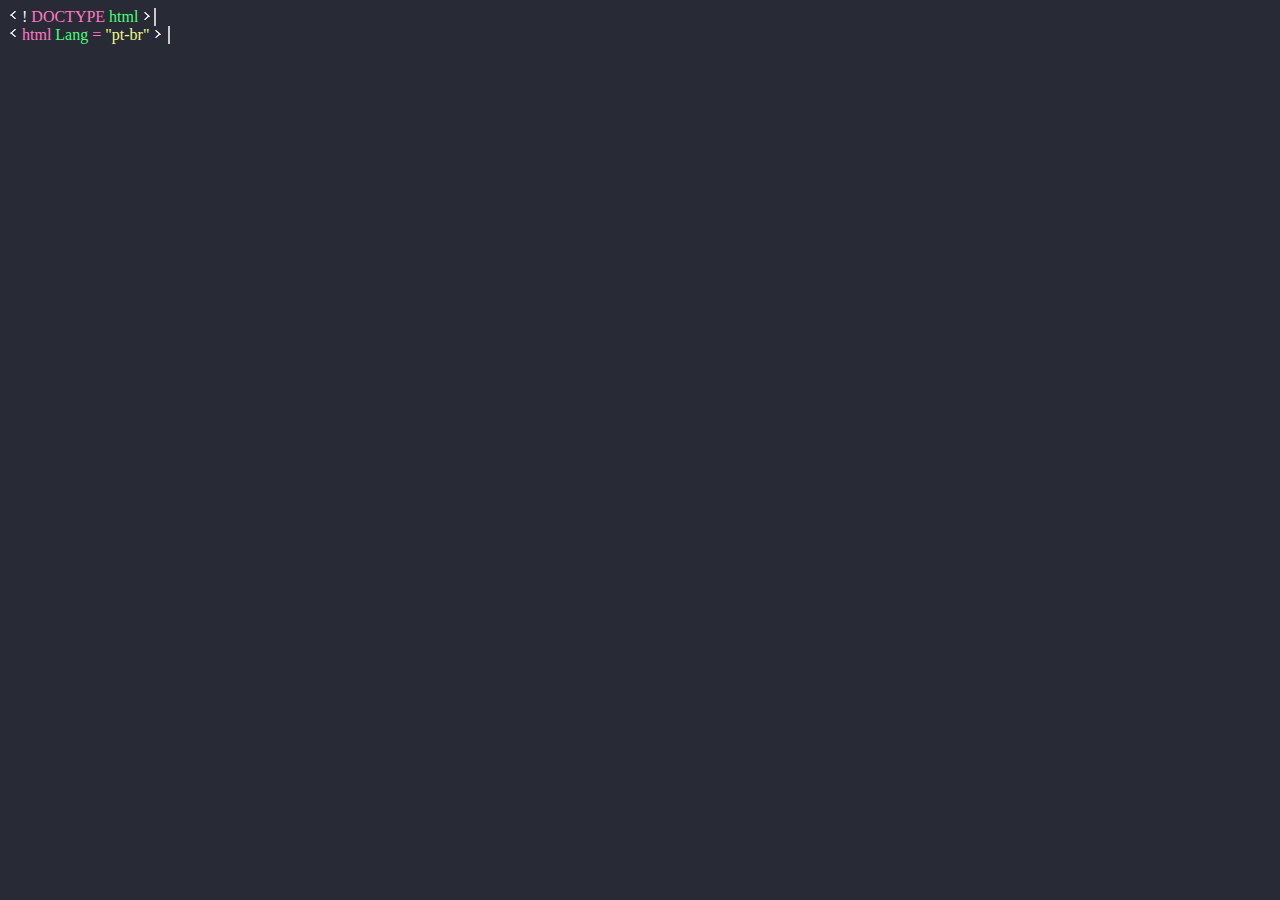
==== anima.html @ 766fd7ee "2 linhade html kkk" ====
<!DOCTYPE html>
<html lang="pt-br">
<head>
    <meta charset="UTF-8">
    <meta http-equiv="X-UA-Compatible" content="IE=edge">
    <meta name="viewport" content="width=device-width, initial-scale=1.0">
    <link rel="stylesheet" href="./anima.css"/>
    <title>Document</title>
</head>
<body>

        <div class="line-1 animacao-cursor">
                <img src="./images/sinal de menor.png" alt="sinal de menor">
                <span class="white">!</span>
                <span class="pink">DOCTYPE </span>
                <span class="green-italic border-right">html</span>
                <img src="./images/Sinal de maior.png">
        </div>
        
        <div class="line-2 animacao-cursor">
            <img src="./images/sinal de menor.png" alt="sinal de menor">
        <span class="pink"> html </span>
        <span class="green-italic">Lang</span>
        <span class="pink">=</span>
        <span class="yellow">"pt-br"</span>
        <img src="./images/Sinal de maior.png">
        </div>
        
    </p>
</body>
</html>
---- anima.css ----
*{}

body{
    background-color: #282a36;
}

.pink{
    color: #ff79c6;
}

.green-italic{
   color: #50fa7b;
   font-family: italic;
}

.yellow{
    color: #f1fa8c;
}

.red{
    color: #ff5555;
}

.purple{
    color: #bd93f9;
}

.orange{
    color: #ffb86c
}

.cyan{
    color: #8be9fd;
}

.coment{
    color: #6272a4;
}

.white{
    color: #f8f8f2;
}

.courent-line{
    color: #44475a;
}

div.line-1{
    width: 9.15rem;
    white-space: nowrap;
    overflow: hidden;
    border-right: 2px solid rgba(255, 255, 255, 0.75);
     animation: piscacursor 500ms 5s normal, digita 4s 1s steps(30) normal, none-border 2s 5s normal;
}

div.line-2{
    width: 10rem;
    white-space: nowrap;
    overflow: hidden;
    border-right: 2px solid rgba(255, 255, 255, 0.75);
     animation: piscacursor 500ms 5s normal, digita 4s 6s steps(30) normal;
}

@keyframes digita{
    from{
        width: 0;
    }
    to{
        width: 9.5rem;
    }

}
@keyframes piscacursor{
    from{
     border-right: 2px solid rgba(255, 255, 255, 0.75); 
    }
    to{
        border-right: none;
    }
}

@keyframes none-border{
    0%{
        border-right: 2px solid rgba(255, 255, 255, 0.75); 
    }
    100%{
        border-right: none;
    }
}
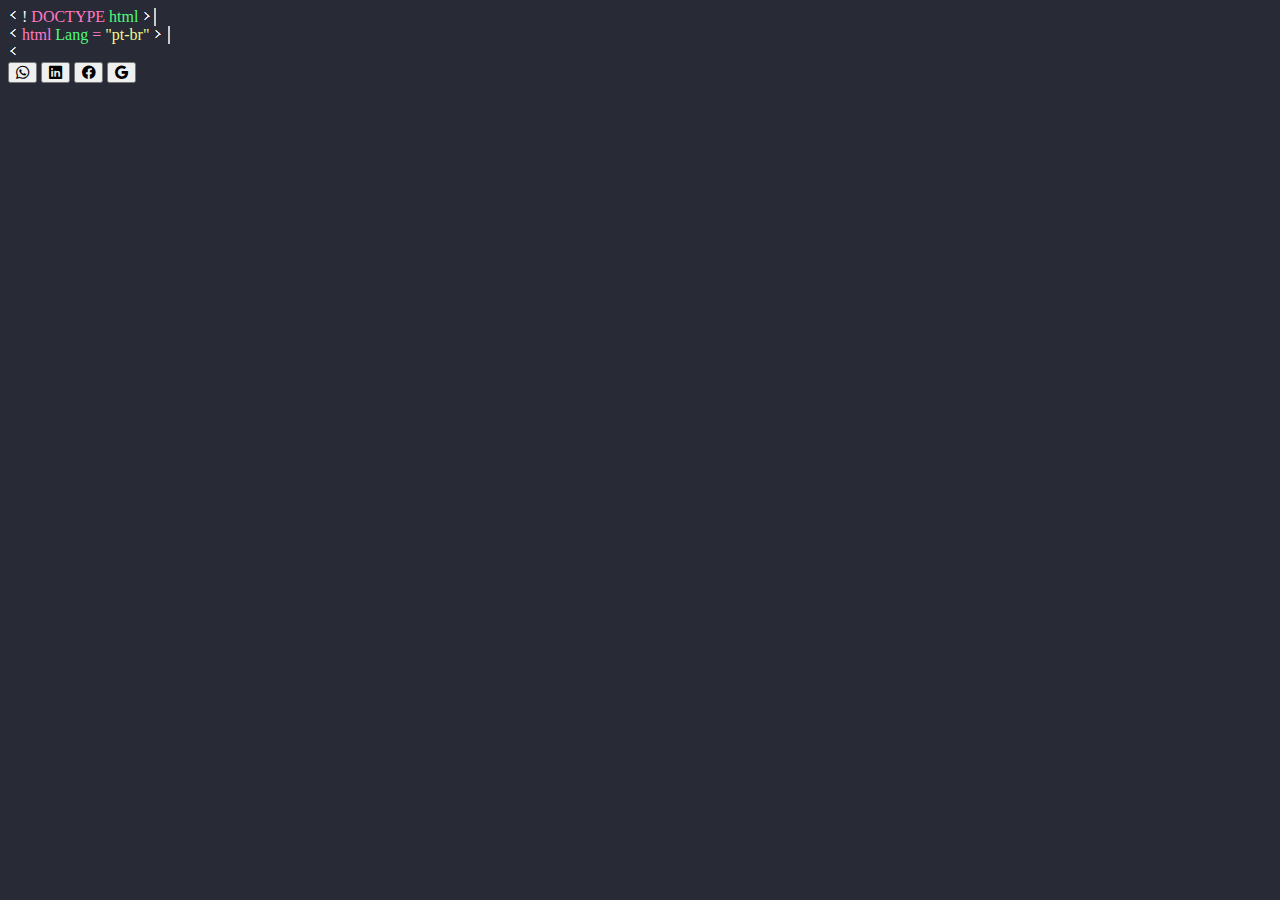
==== commit 03497594: "o bootstrap funciona em um arquivo e em outro não" ====
--- a/anima.html
+++ b/anima.html
@@ -5,6 +5,10 @@
     <meta http-equiv="X-UA-Compatible" content="IE=edge">
     <meta name="viewport" content="width=device-width, initial-scale=1.0">
     <link rel="stylesheet" href="./anima.css"/>
+    <link
+    rel="stylesheet"
+    href="https://cdn.jsdelivr.net/npm/bootstrap-icons@1.8.2/font/bootstrap-icons.css"
+  />
     <title>Document</title>
 </head>
 <body>
@@ -25,7 +29,15 @@
         <span class="yellow">"pt-br"</span>
         <img src="./images/Sinal de maior.png">
         </div>
+
+        <div class="line-3 animacao-cursor">
+             <img src="./images/sinal de menor.png" alt="sinal de menor">
+        </div>
         
+        <button class="contatos"><i class="bi bi-whatsapp"></i></button>
+        <button class="contatos"><i class="bi bi-linkedin"></i></button>
+        <button class="contatos"><i class="bi bi-facebook"></i></button>
+        <button class="contatos"><i class="bi bi-google"></i></button>
     </p>
 </body>
 </html>
--- a/anima.css
+++ b/anima.css
@@ -50,7 +50,7 @@
     white-space: nowrap;
     overflow: hidden;
     border-right: 2px solid rgba(255, 255, 255, 0.75);
-     animation: piscacursor 500ms 5s normal, digita 4s 1s steps(30) normal, none-border 2s 5s normal;
+     animation: piscacursor 500ms 5s normal , digita 4s 1s steps(30) normal, none-border 1s 5s ease;
 }
 
 div.line-2{
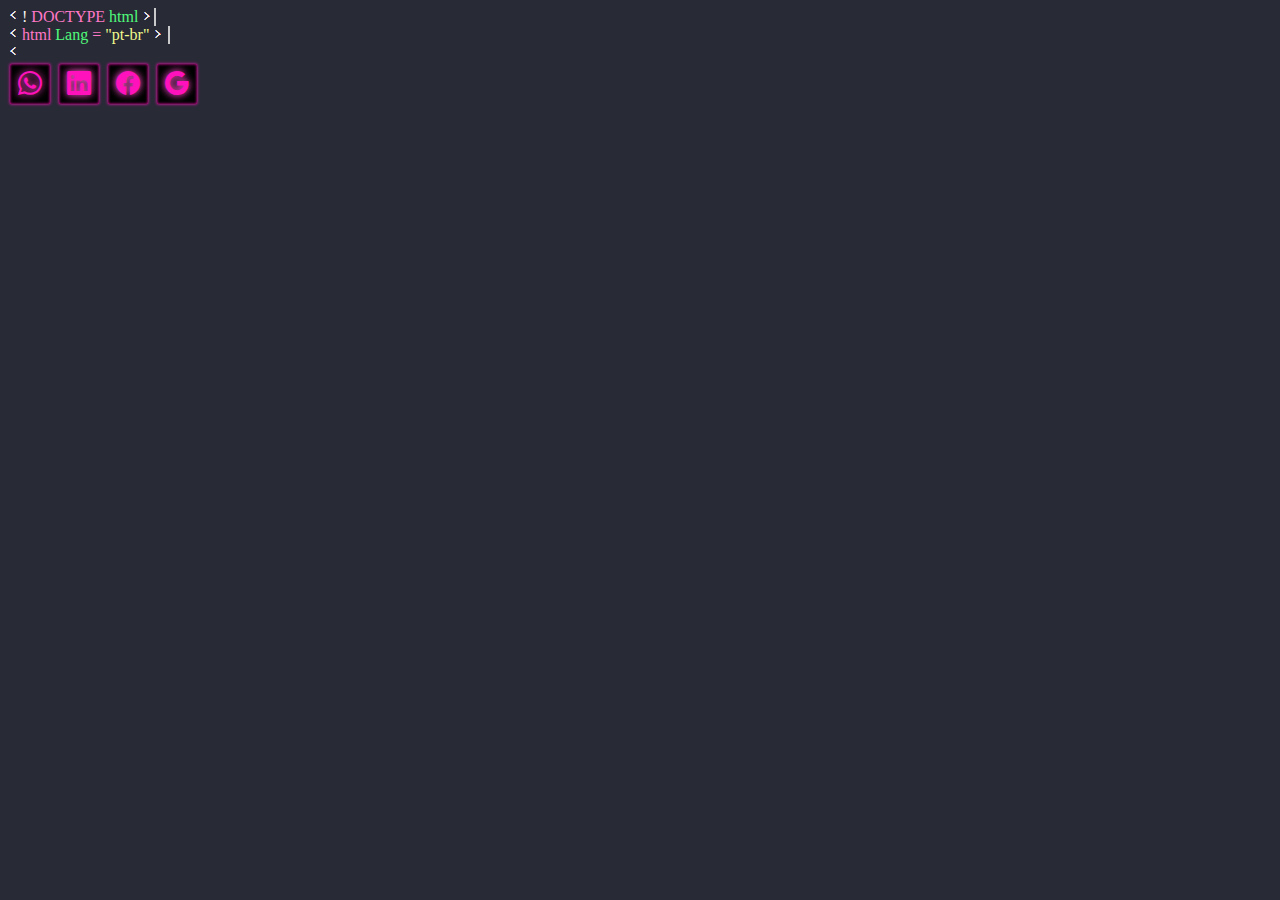
==== commit 3b333057: "animacao" ====
--- a/anima.html
+++ b/anima.html
@@ -11,7 +11,7 @@
   />
     <title>Document</title>
 </head>
-<body>
+<body class="anima">
 
         <div class="line-1 animacao-cursor">
                 <img src="./images/sinal de menor.png" alt="sinal de menor">
--- a/anima.css
+++ b/anima.css
@@ -1,6 +1,4 @@
-*{}
-
-body{
+.anima{
     background-color: #282a36;
 }
 
@@ -50,7 +48,7 @@
     white-space: nowrap;
     overflow: hidden;
     border-right: 2px solid rgba(255, 255, 255, 0.75);
-     animation: piscacursor 500ms 5s normal , digita 4s 1s steps(30) normal, none-border 1s 5s ease;
+     animation: piscacursor 900ms 5s normal , digita 4s 0.1s steps(30) normal, none-border 100s 6s normal ;
 }
 
 div.line-2{
@@ -58,7 +56,7 @@
     white-space: nowrap;
     overflow: hidden;
     border-right: 2px solid rgba(255, 255, 255, 0.75);
-     animation: piscacursor 500ms 5s normal, digita 4s 6s steps(30) normal;
+    animation: piscacursor 900ms 5s infinite normal, digita 4s 6s steps(30) normal;
 }
 
 @keyframes digita{
@@ -75,15 +73,28 @@
      border-right: 2px solid rgba(255, 255, 255, 0.75); 
     }
     to{
-        border-right: none;
+        border-right: transparent;
     }
 }
 
 @keyframes none-border{
     0%{
-        border-right: 2px solid rgba(255, 255, 255, 0.75); 
+        border-right: 2px solid #282a36;
     }
     100%{
         border-right: none;
     }
 }
+
+.contatos{
+    border: none /*solid 2px #f1b;*/;
+    width: 2.5rem;
+    height: 2.5rem;
+    margin: 0.15rem;
+    color: #f1b;
+    font-weight: 1000;
+    font-size: 1.5rem;
+    background-color: black;
+    text-shadow: 0 0 10px rgba(255, 255, 255, 0.3), 0 0 7px #f1b;
+    box-shadow: inset 0 0 3px #f1b, 0 0 3px #f1b;
+}
